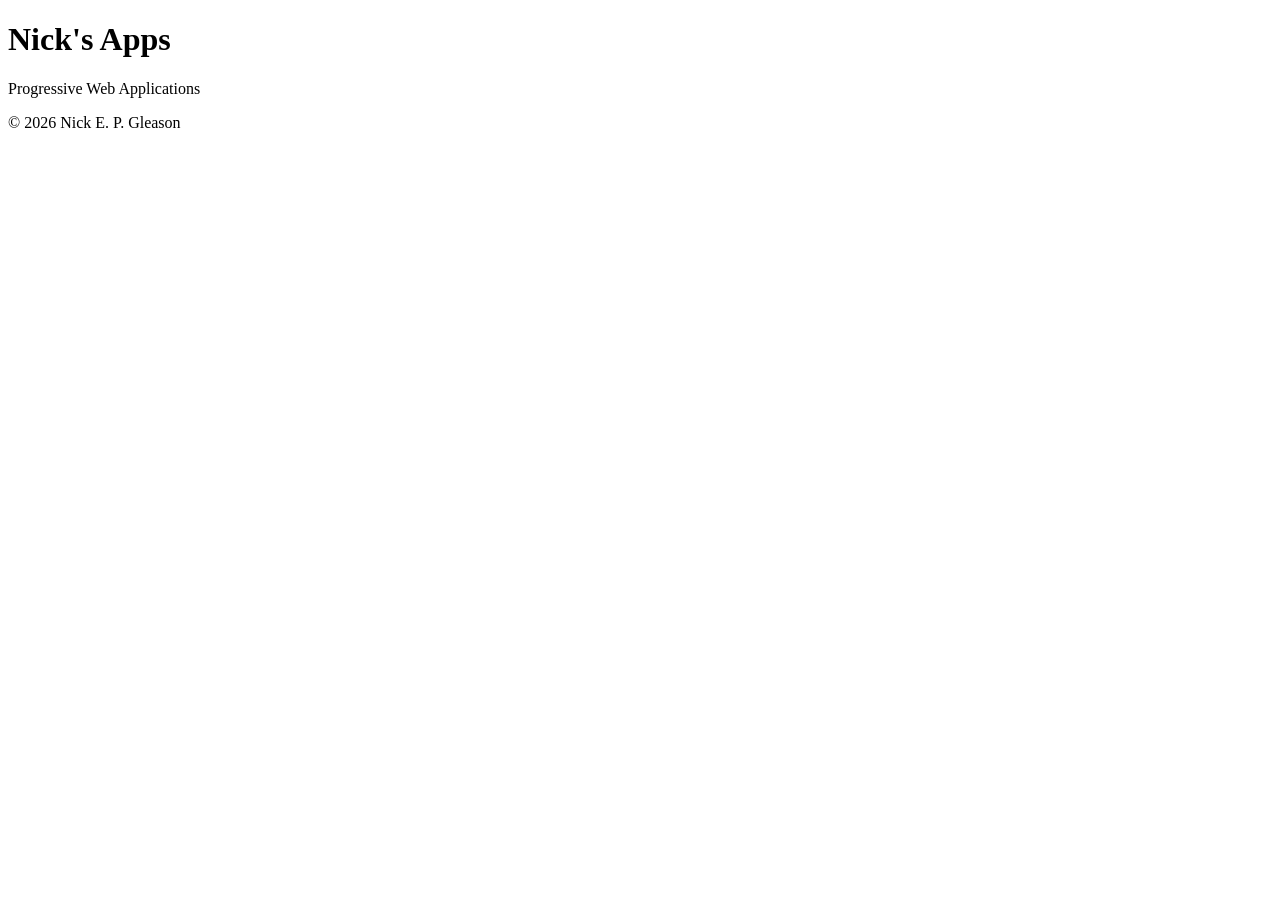
==== index.html @ 875ea5e5 "Create index.html" ====
<!DOCTYPE html>
<html lang="en">
<head>
    <meta charset="UTF-8">
    <meta name="viewport" content="width=device-width, initial-scale=1.0">
    <title>Nick's Apps</title>

    <link rel="stylesheet" href="style.css">
</head>
<body>

<header>
    <h1>Nick's Apps</h1>
    <p>Progressive Web Applications</p>
</header>

<main id="appGrid"></main>

<footer>
    <p>&copy; 2026 Nick E. P. Gleason</p>
</footer>

<script src="apps.js"></script>

</body>
</html>
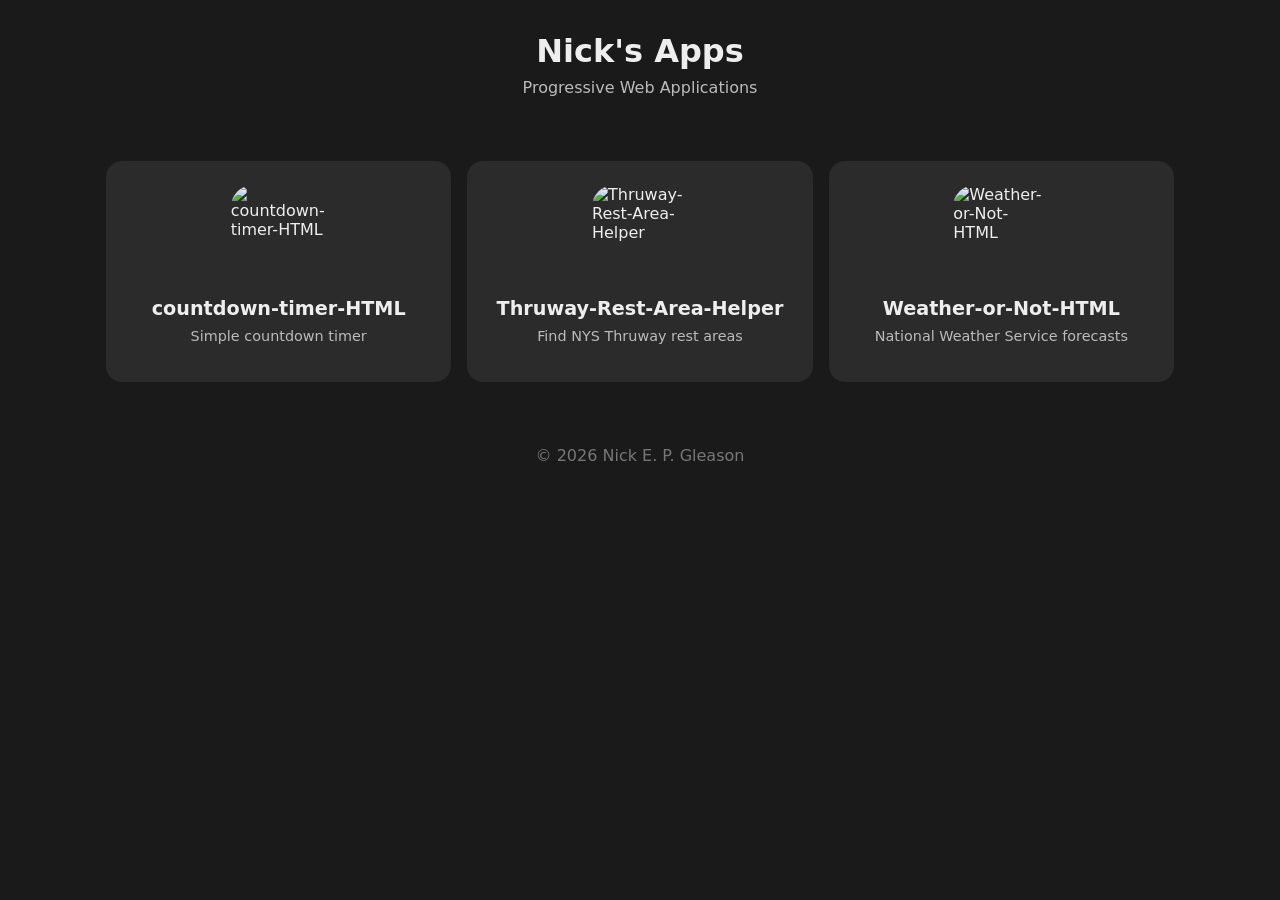
==== commit 83c3003f: "Update index.html" ====
--- a/index.html
+++ b/index.html
@@ -3,6 +3,10 @@
 <head>
     <meta charset="UTF-8">
     <meta name="viewport" content="width=device-width, initial-scale=1.0">
+
+    <link rel="manifest" href="manifest.json">
+    <meta name="theme-color" content="#1a1a1a">
+    
     <title>Nick's Apps</title>
 
     <link rel="stylesheet" href="style.css">
@@ -22,5 +26,11 @@
 
 <script src="apps.js"></script>
 
+<script>
+    if ("serviceWorker" in navigator) {
+    navigator.serviceWorker.register("sw.js");
+    }
+</script>
+
 </body>
 </html>
--- a/style.css
+++ b/style.css
@@ -0,0 +1,89 @@
+:root{
+    --bg:#1a1a1a;
+    --card:#2b2b2b;
+    --hover:#3a3a3a;
+    --text:#eeeeee;
+    --secondary:#bbbbbb;
+    --radius:16px;
+}
+
+*{
+    box-sizing:border-box;
+}
+
+body{
+    margin:0;
+    background:var(--bg);
+    color:var(--text);
+    font-family:system-ui,sans-serif;
+}
+
+header{
+    text-align:center;
+    padding:2rem 1rem;
+}
+
+header h1{
+    margin:0;
+    font-size:2rem;
+}
+
+header p{
+    color:var(--secondary);
+    margin-top:.5rem;
+}
+
+#appGrid{
+    max-width:1100px;
+    margin:auto;
+    padding:1rem;
+
+    display:grid;
+    grid-template-columns:repeat(auto-fit,minmax(220px,1fr));
+    gap:1rem;
+}
+
+.appCard{
+    background:var(--card);
+    border-radius:var(--radius);
+    padding:1.5rem;
+    text-decoration:none;
+    color:inherit;
+
+    display:flex;
+    flex-direction:column;
+    align-items:center;
+
+    transition:.2s;
+}
+
+.appCard:hover{
+    background:var(--hover);
+    transform:translateY(-4px);
+}
+
+.appCard img{
+    width:96px;
+    height:96px;
+    border-radius:22px;
+    margin-bottom:1rem;
+}
+
+.appCard h2{
+    margin:0;
+    text-align:center;
+    font-size:1.2rem;
+}
+
+.appCard p{
+    margin-top:.5rem;
+    text-align:center;
+    color:var(--secondary);
+    font-size:.9rem;
+}
+
+footer{
+    padding:2rem;
+    text-align:center;
+    color:#777;
+}
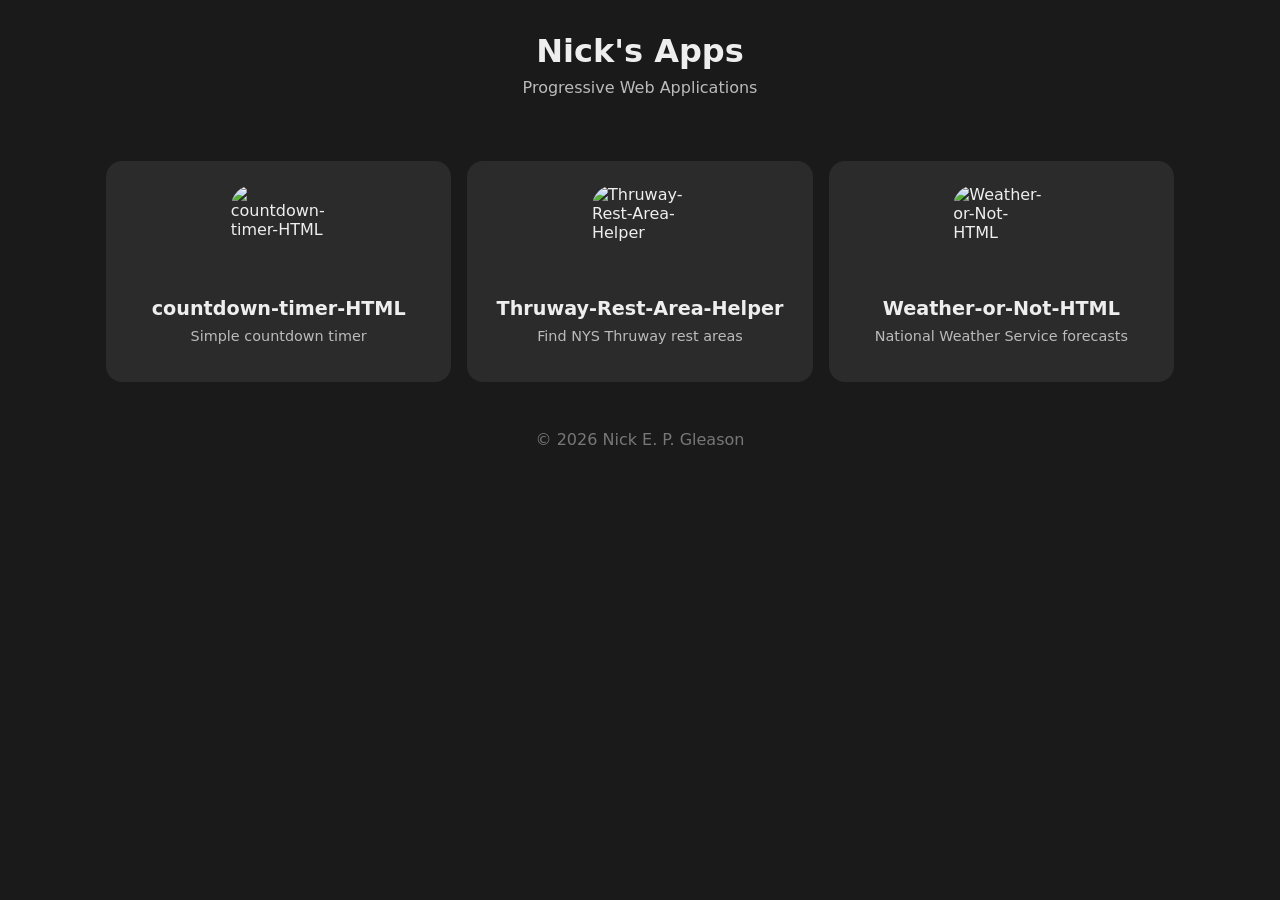
==== commit dfa8f84d: "Update index.html" ====
--- a/index.html
+++ b/index.html
@@ -13,6 +13,8 @@
 </head>
 <body>
 
+<div class="window">
+
 <header>
     <h1>Nick's Apps</h1>
     <p>Progressive Web Applications</p>
@@ -21,8 +23,10 @@
 <main id="appGrid"></main>
 
 <footer>
-    <p>&copy; 2026 Nick E. P. Gleason</p>
+    &copy; 2026 Nick E. P. Gleason
 </footer>
+
+</div>
 
 <script src="apps.js"></script>
 
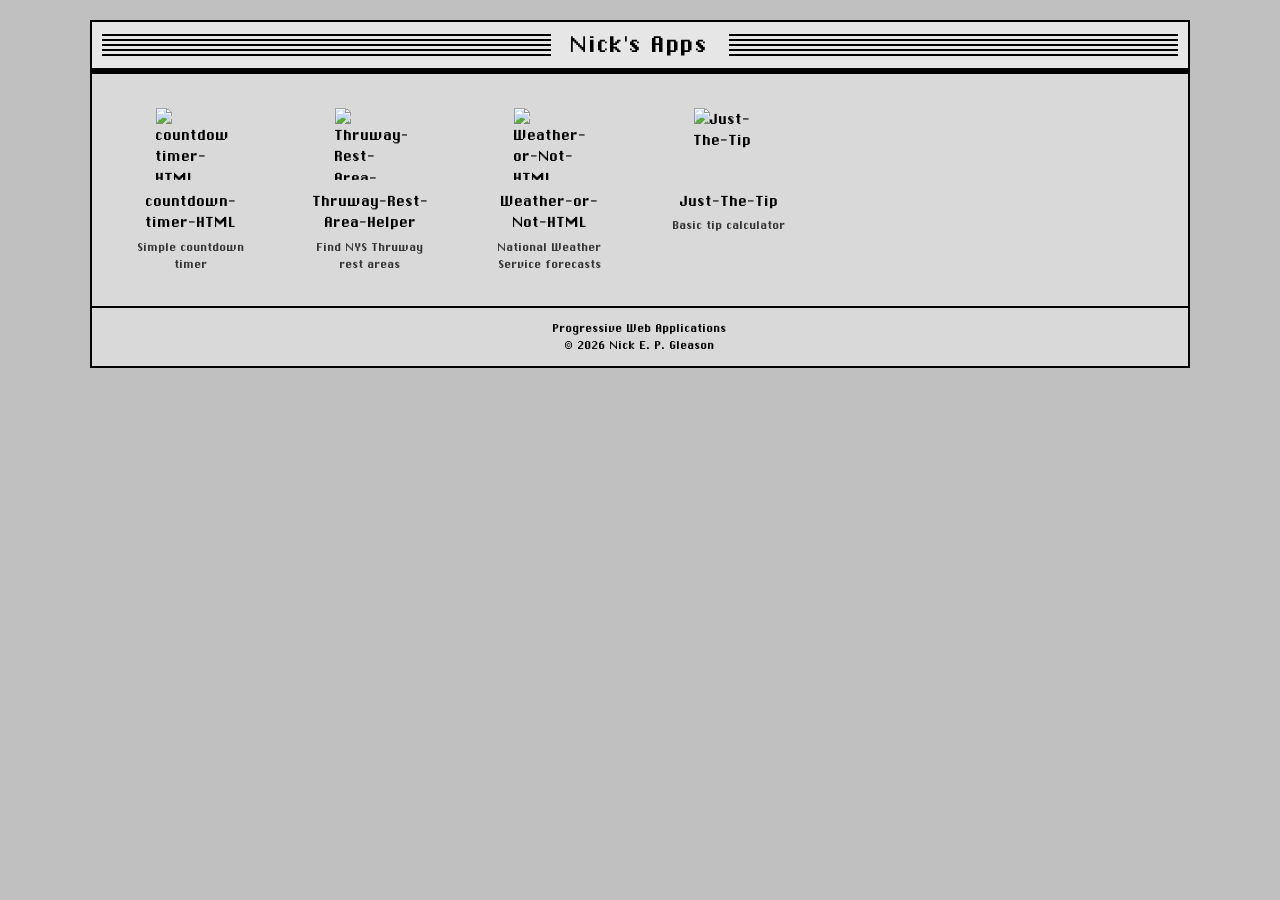
==== commit a8f322f2: "Update index.html" ====
--- a/index.html
+++ b/index.html
@@ -17,12 +17,12 @@
 
 <header>
     <h1>Nick's Apps</h1>
-    <p>Progressive Web Applications</p>
 </header>
 
 <main id="appGrid"></main>
 
 <footer>
+    Progressive Web Applications<br>
     &copy; 2026 Nick E. P. Gleason
 </footer>
 
--- a/style.css
+++ b/style.css
@@ -1,89 +1,221 @@
-:root{
-    --bg:#1a1a1a;
-    --card:#2b2b2b;
-    --hover:#3a3a3a;
-    --text:#eeeeee;
-    --secondary:#bbbbbb;
-    --radius:16px;
-}
-
-*{
-    box-sizing:border-box;
-}
-
-body{
-    margin:0;
-    background:var(--bg);
-    color:var(--text);
-    font-family:system-ui,sans-serif;
-}
-
-header{
-    text-align:center;
-    padding:2rem 1rem;
-}
-
-header h1{
-    margin:0;
-    font-size:2rem;
-}
-
-header p{
-    color:var(--secondary);
-    margin-top:.5rem;
-}
-
-#appGrid{
-    max-width:1100px;
-    margin:auto;
-    padding:1rem;
-
-    display:grid;
-    grid-template-columns:repeat(auto-fit,minmax(220px,1fr));
-    gap:1rem;
-}
-
-.appCard{
-    background:var(--card);
-    border-radius:var(--radius);
-    padding:1.5rem;
-    text-decoration:none;
-    color:inherit;
-
-    display:flex;
-    flex-direction:column;
-    align-items:center;
-
-    transition:.2s;
-}
-
-.appCard:hover{
-    background:var(--hover);
-    transform:translateY(-4px);
-}
-
-.appCard img{
-    width:96px;
-    height:96px;
-    border-radius:22px;
-    margin-bottom:1rem;
-}
-
-.appCard h2{
-    margin:0;
-    text-align:center;
-    font-size:1.2rem;
-}
-
-.appCard p{
-    margin-top:.5rem;
-    text-align:center;
-    color:var(--secondary);
-    font-size:.9rem;
-}
-
-footer{
-    padding:2rem;
-    text-align:center;
-    color:#777;
-}
+:root {
+    --bg: #c0c0c0;
+    --window: #d9d9d9;
+    --title: #e6e6e6;
+    --text: #000;
+    --secondary: #333;
+    --highlight: #000080;
+}
+
+* {
+    box-sizing: border-box;
+}
+
+@font-face {
+    font-family: "ChiKareGo";
+    src: url("fonts/ChiKareGo2.ttf") format("truetype");
+    font-weight: normal;
+    font-style: normal;
+}
+
+body {
+    margin: 0;
+    padding: 20px;
+
+    background: var(--bg);
+    color: var(--text);
+
+    font-family: "ChiKareGo", "Chicago", "Geneva", sans-serif;
+    -webkit-font-smoothing: none;
+    font-size: 18px;
+    line-height: 1.2;
+}
+
+
+/* Main Finder-style window */
+
+header {
+    max-width: 1100px;
+    margin: 0 auto;
+
+    background: var(--window);
+    border: 2px solid #000;
+
+    box-shadow:
+        inset 2px 2px 0 #fff,
+        inset -2px -2px 0 #7f7f7f;
+}
+
+header h1 {
+    margin: 0;
+    padding: 6px 10px;
+
+    font-size: 28px;
+    font-weight: normal;
+    text-align: center;
+    letter-spacing: 0.02em;
+
+    background: var(--title);
+
+    border-bottom: 4px solid #000;
+
+    display: flex;
+    align-items: center;
+    gap: 20px;
+}
+
+header h1::before,
+header h1::after {
+    content: "";
+
+    flex: 1;
+    height: 22px;
+
+    background-image: repeating-linear-gradient(
+        to bottom,
+        #000 0,
+        #000 2px,
+        transparent 2px,
+        transparent 5px
+    );
+}
+
+header p {
+    margin: 0;
+    padding: 8px;
+
+    text-align: center;
+
+    color: var(--secondary);
+    background: #efefef;
+
+    border-bottom: 2px solid #000;
+}
+
+
+/* App area */
+
+#appGrid {
+    max-width: 1100px;
+    margin: 0 auto;
+
+    padding: 20px;
+
+    background: var(--window);
+
+    border-left: 2px solid #000;
+    border-right: 2px solid #000;
+    border-bottom: 2px solid #000;
+
+    display: grid;
+    grid-template-columns: repeat(auto-fill, minmax(150px, 1fr));
+    gap: 20px;
+}
+
+
+/* Desktop-style icons */
+
+.appCard {
+    text-decoration: none;
+    color: var(--text);
+
+    padding: 12px;
+
+    display: flex;
+    flex-direction: column;
+    align-items: center;
+
+    border: 2px solid transparent;
+
+    cursor: pointer;
+}
+
+.appCard:hover {
+    background: rgba(0, 0, 128, 0.15);
+}
+
+.appCard:active {
+    background: var(--highlight);
+    color: #fff;
+}
+
+
+.appCard img {
+    width: 72px;
+    height: 72px;
+
+    margin-bottom: 10px;
+
+    image-rendering: pixelated;
+}
+
+
+.appCard h2 {
+    margin: 0;
+
+    font-size: 18px;
+    font-weight: normal;
+
+    text-align: center;
+}
+
+
+.appCard p {
+    margin: 6px 0 0;
+
+    font-size: 14px;
+
+    color: var(--secondary);
+
+    text-align: center;
+}
+
+.appCard:active p {
+    color: #fff;
+}
+
+
+/* Footer */
+
+footer {
+    max-width: 1100px;
+    margin: 0 auto;
+
+    padding: 12px;
+
+    background: var(--window);
+
+    border-left: 2px solid #000;
+    border-right: 2px solid #000;
+    border-bottom: 2px solid #000;
+
+    text-align: center;
+
+    font-size: 14px;
+}
+
+
+/* Mobile */
+
+@media (max-width: 600px) {
+
+    body {
+        padding: 8px;
+    }
+
+    header h1 {
+        font-size: 22px;
+    }
+
+    #appGrid {
+        grid-template-columns: repeat(auto-fill, minmax(110px, 1fr));
+        padding: 12px;
+        gap: 10px;
+    }
+
+    .appCard img {
+        width: 64px;
+        height: 64px;
+    }
+
+}
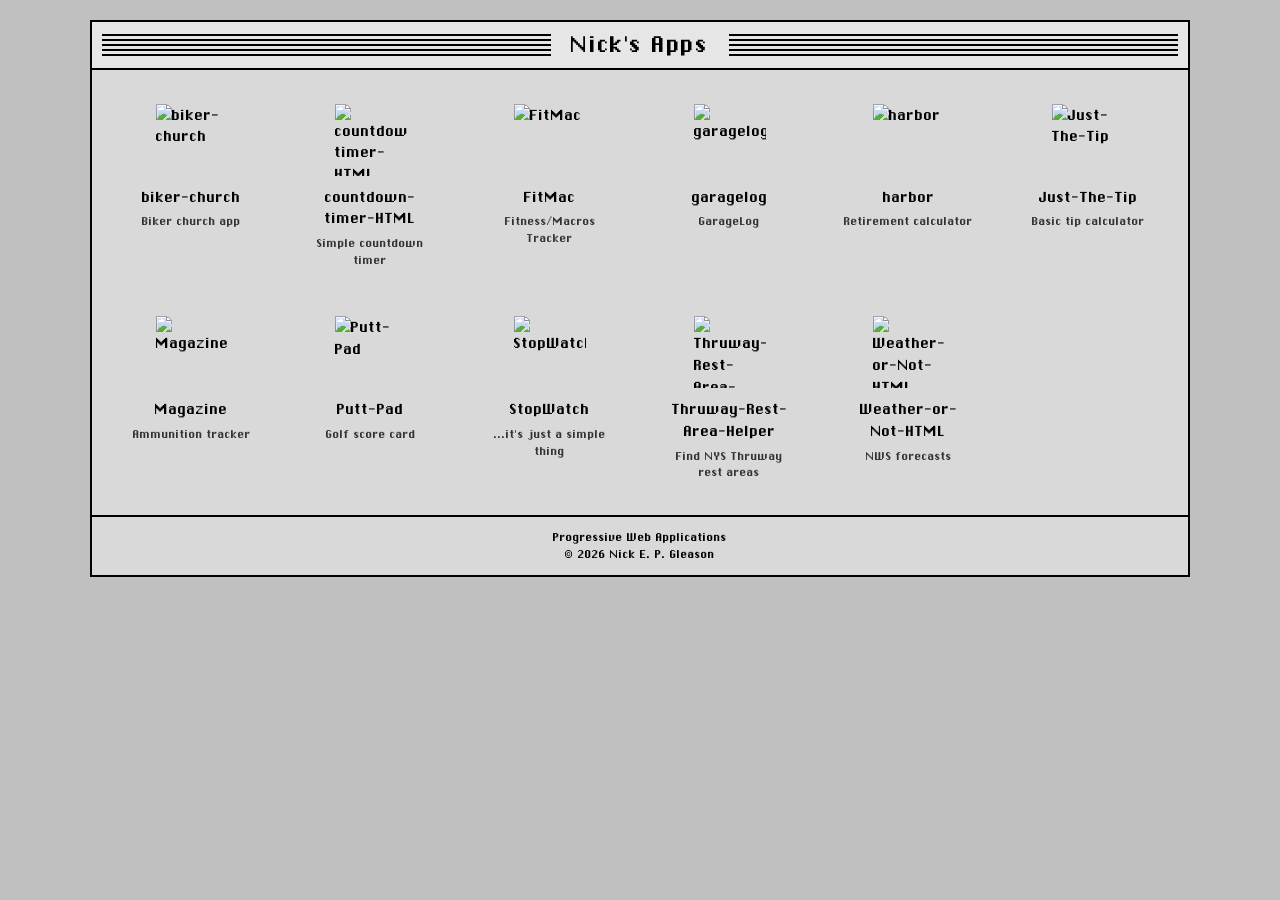
==== commit 734dd43e: "add force-refresh listener tap footer to force refresh from server" ====
--- a/index.html
+++ b/index.html
@@ -21,7 +21,7 @@
 
 <main id="appGrid"></main>
 
-<footer>
+<footer id="refreshTrigger" style="cursor: pointer;" title="Tap to force update from server">
     Progressive Web Applications<br>
     &copy; 2026 Nick E. P. Gleason
 </footer>
--- a/style.css
+++ b/style.css
@@ -57,7 +57,7 @@
 
     background: var(--title);
 
-    border-bottom: 4px solid #000;
+    // border-bottom: 4px solid #000;
 
     display: flex;
     align-items: center;
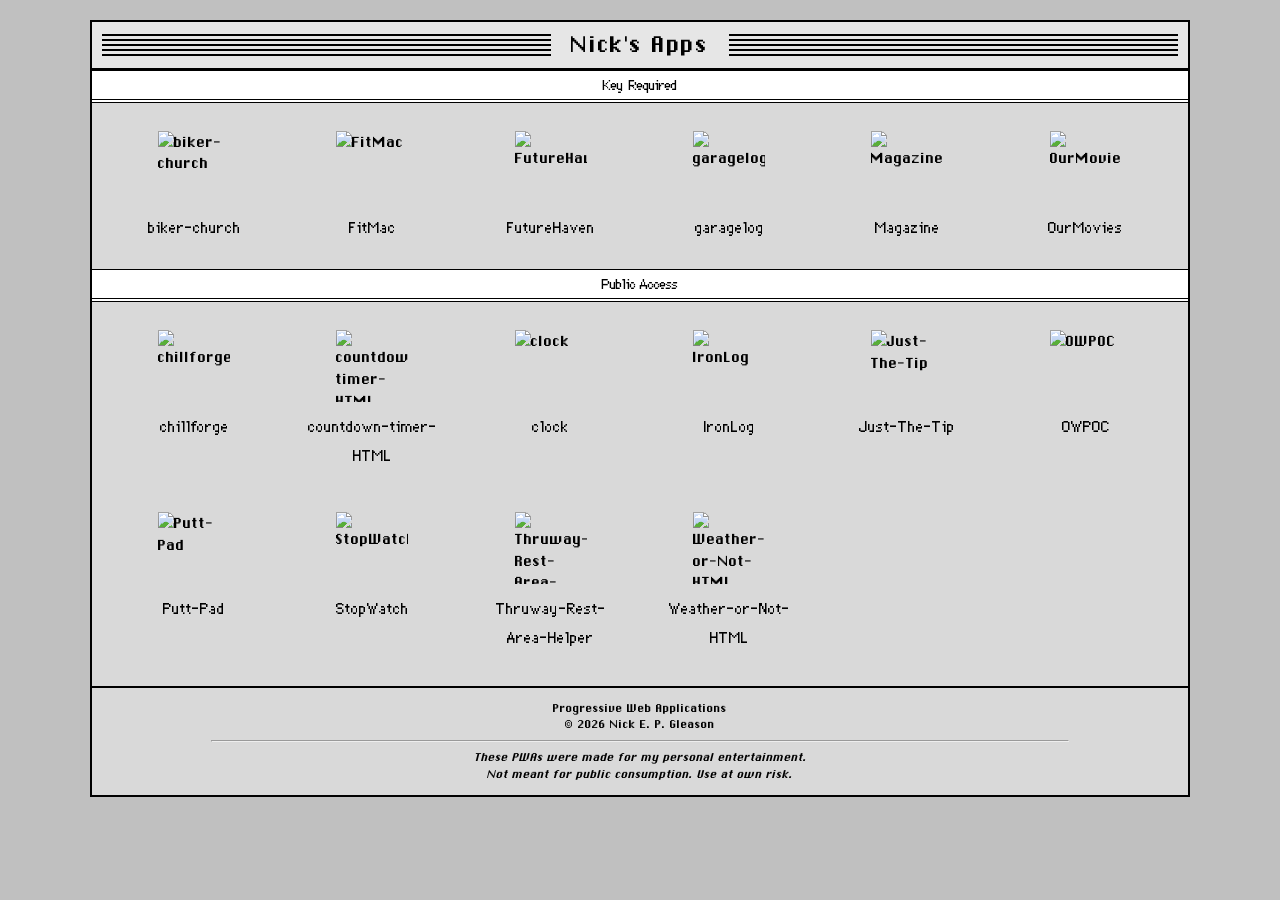
==== commit af222004: "added categories for key/public access also added a fake bitmap Geneva font file" ====
--- a/index.html
+++ b/index.html
@@ -24,6 +24,10 @@
 <footer id="refreshTrigger" style="cursor: pointer;" title="Tap to force update from server">
     Progressive Web Applications<br>
     &copy; 2026 Nick E. P. Gleason
+    <hr width="80%">
+    <i>These PWAs were made for my personal entertainment.<br>
+    Not meant for public consumption. Use at own risk.</i><br>
+
 </footer>
 
 </div>
--- a/style.css
+++ b/style.css
@@ -5,6 +5,9 @@
     --text: #000;
     --secondary: #333;
     --highlight: #000080;
+
+    --gridPad: 20px;
+    --labelFont: "Geneva9", "Geneva", sans-serif;
 }
 
 * {
@@ -14,6 +17,13 @@
 @font-face {
     font-family: "ChiKareGo";
     src: url("fonts/ChiKareGo2.ttf") format("truetype");
+    font-weight: normal;
+    font-style: normal;
+}
+
+@font-face {
+    font-family: "Geneva9";
+    src: url("fonts/geneva-9-1.ttf") format("truetype");
     font-weight: normal;
     font-style: normal;
 }
@@ -56,8 +66,6 @@
     letter-spacing: 0.02em;
 
     background: var(--title);
-
-    // border-bottom: 4px solid #000;
 
     display: flex;
     align-items: center;
@@ -99,7 +107,7 @@
     max-width: 1100px;
     margin: 0 auto;
 
-    padding: 20px;
+    padding: 0 var(--gridPad) 20px;
 
     background: var(--window);
 
@@ -109,9 +117,53 @@
 
     display: grid;
     grid-template-columns: repeat(auto-fill, minmax(150px, 1fr));
-    gap: 20px;
-}
-
+    gap: 14px;
+}
+
+
+/* App section labels */
+
+.appSection {
+    grid-column: 1 / -1;
+
+    margin: 0 calc(var(--gridPad) * -1);
+    padding: 0 var(--gridPad);
+
+    height: auto;
+    min-height: 24px;
+    padding-top: 2px;
+    padding-bottom: 2px;
+    
+    display: flex;
+    align-items: center;
+
+    background: #fff;
+    border-top: 1px solid #000;
+    border-bottom: 4px double #000;
+}
+
+.appSection span {
+    width: 100%;
+    margin: 0 10px;
+    padding: 1px 8px;
+
+    text-align: center;
+
+    font-family: var(--labelFont);
+    font-size: 22px;
+    line-height: 1;
+    white-space: nowrap;
+
+    background: #fff;
+}
+
+.appSection::before,
+.appSection::after {
+    content: "";
+    height: 2px;
+    background: #000;
+    flex: 1;
+}
 
 /* Desktop-style icons */
 
@@ -153,7 +205,8 @@
 .appCard h2 {
     margin: 0;
 
-    font-size: 18px;
+    font-family: var(--labelFont);
+    font-size: 24px;
     font-weight: normal;
 
     text-align: center;
@@ -163,6 +216,7 @@
 .appCard p {
     margin: 6px 0 0;
 
+    font-family: var(--labelFont);
     font-size: 14px;
 
     color: var(--secondary);
@@ -208,8 +262,10 @@
     }
 
     #appGrid {
+        --gridPad: 12px;
+
         grid-template-columns: repeat(auto-fill, minmax(110px, 1fr));
-        padding: 12px;
+        padding: 0 var(--gridPad) var(--gridPad);
         gap: 10px;
     }
 
@@ -218,4 +274,4 @@
         height: 64px;
     }
 
-}
+}
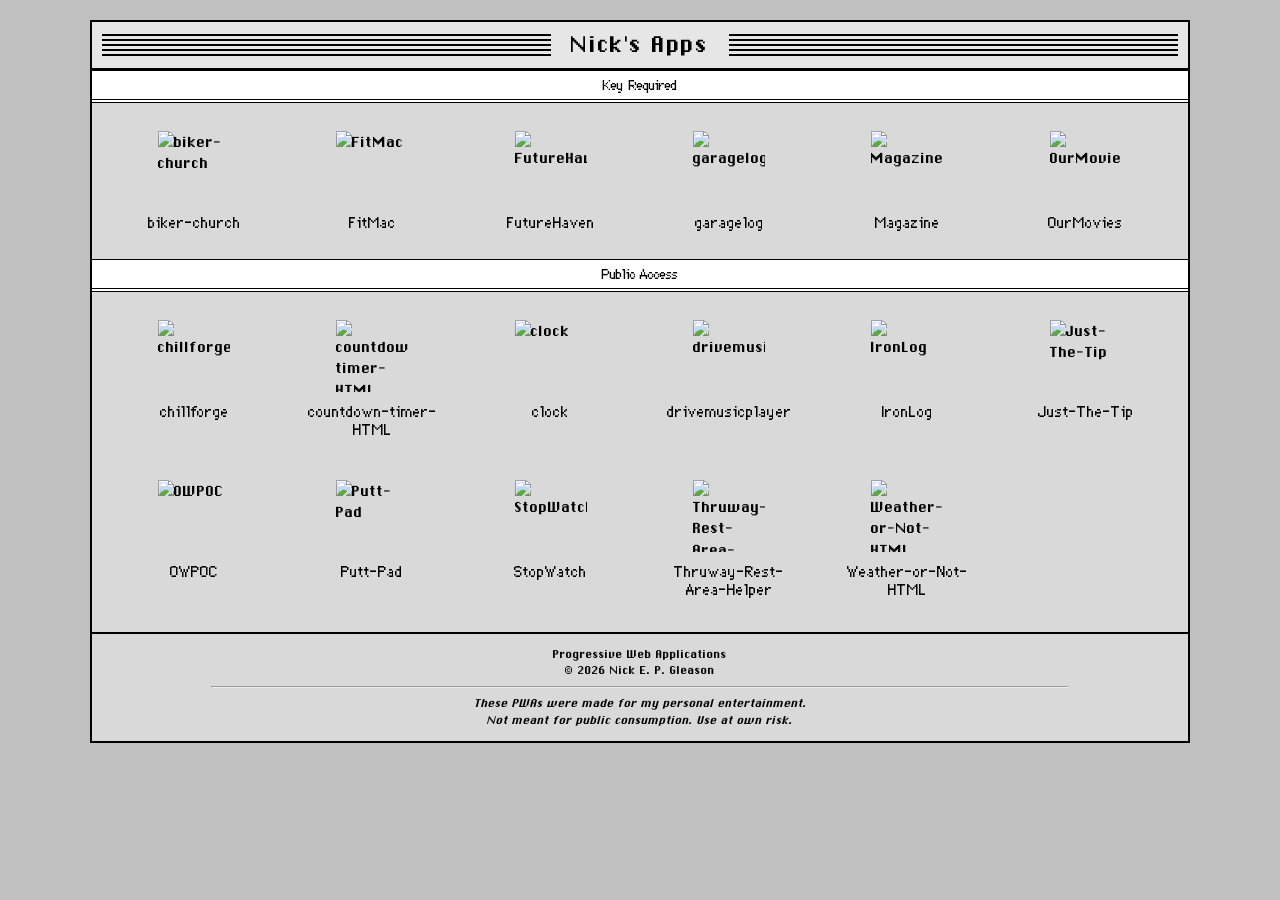
==== commit 6945c0a4: "troubleshooting loading issues" ====
--- a/index.html
+++ b/index.html
@@ -10,6 +10,8 @@
     <title>Nick's Apps</title>
 
     <link rel="stylesheet" href="style.css">
+    <link rel="icon" href="app-icons/app-icon-192.png" type="image/png">
+    <link rel="apple-touch-icon" href="app-icons/app-icon-192.png">
 </head>
 <body>
 
--- a/style.css
+++ b/style.css
@@ -210,6 +210,8 @@
     font-weight: normal;
 
     text-align: center;
+    
+    line-height: .75;
 }
 
 
@@ -254,7 +256,7 @@
 @media (max-width: 600px) {
 
     body {
-        padding: 8px;
+        padding: 4px;
     }
 
     header h1 {
@@ -262,16 +264,21 @@
     }
 
     #appGrid {
-        --gridPad: 12px;
+        --gridPad: 8px;
 
         grid-template-columns: repeat(auto-fill, minmax(110px, 1fr));
         padding: 0 var(--gridPad) var(--gridPad);
         gap: 10px;
     }
+    
+    .appCard {
+        padding: 6px;
+    }
 
     .appCard img {
         width: 64px;
         height: 64px;
+        margin-bottom: 4px;
     }
 
 }
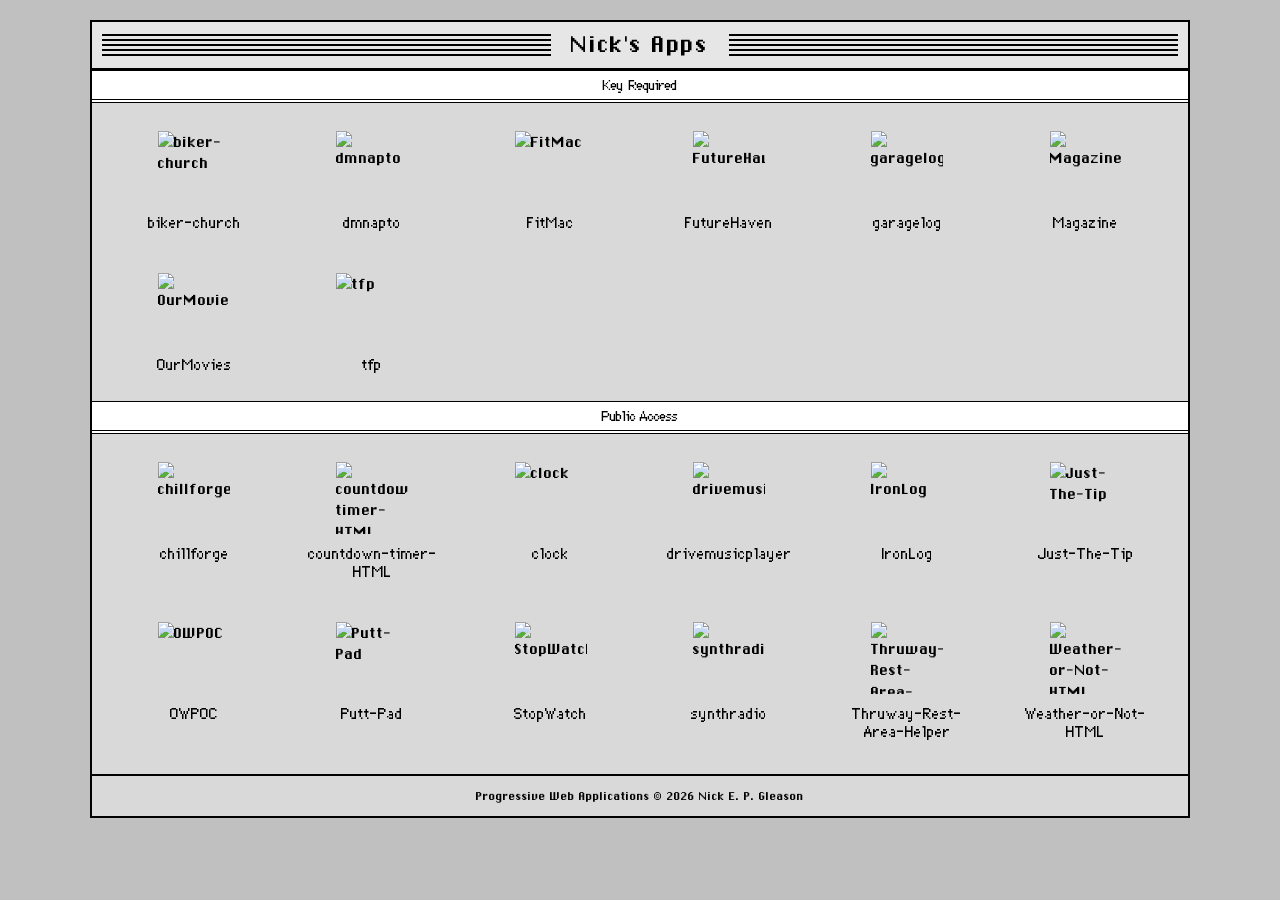
==== commit 506d28ef: "update copyright line" ====
--- a/index.html
+++ b/index.html
@@ -24,12 +24,7 @@
 <main id="appGrid"></main>
 
 <footer id="refreshTrigger" style="cursor: pointer;" title="Tap to force update from server">
-    Progressive Web Applications<br>
-    &copy; 2026 Nick E. P. Gleason
-    <hr width="80%">
-    <i>These PWAs were made for my personal entertainment.<br>
-    Not meant for public consumption. Use at own risk.</i><br>
-
+    Progressive Web Applications &copy; 2026 Nick E. P. Gleason
 </footer>
 
 </div>
